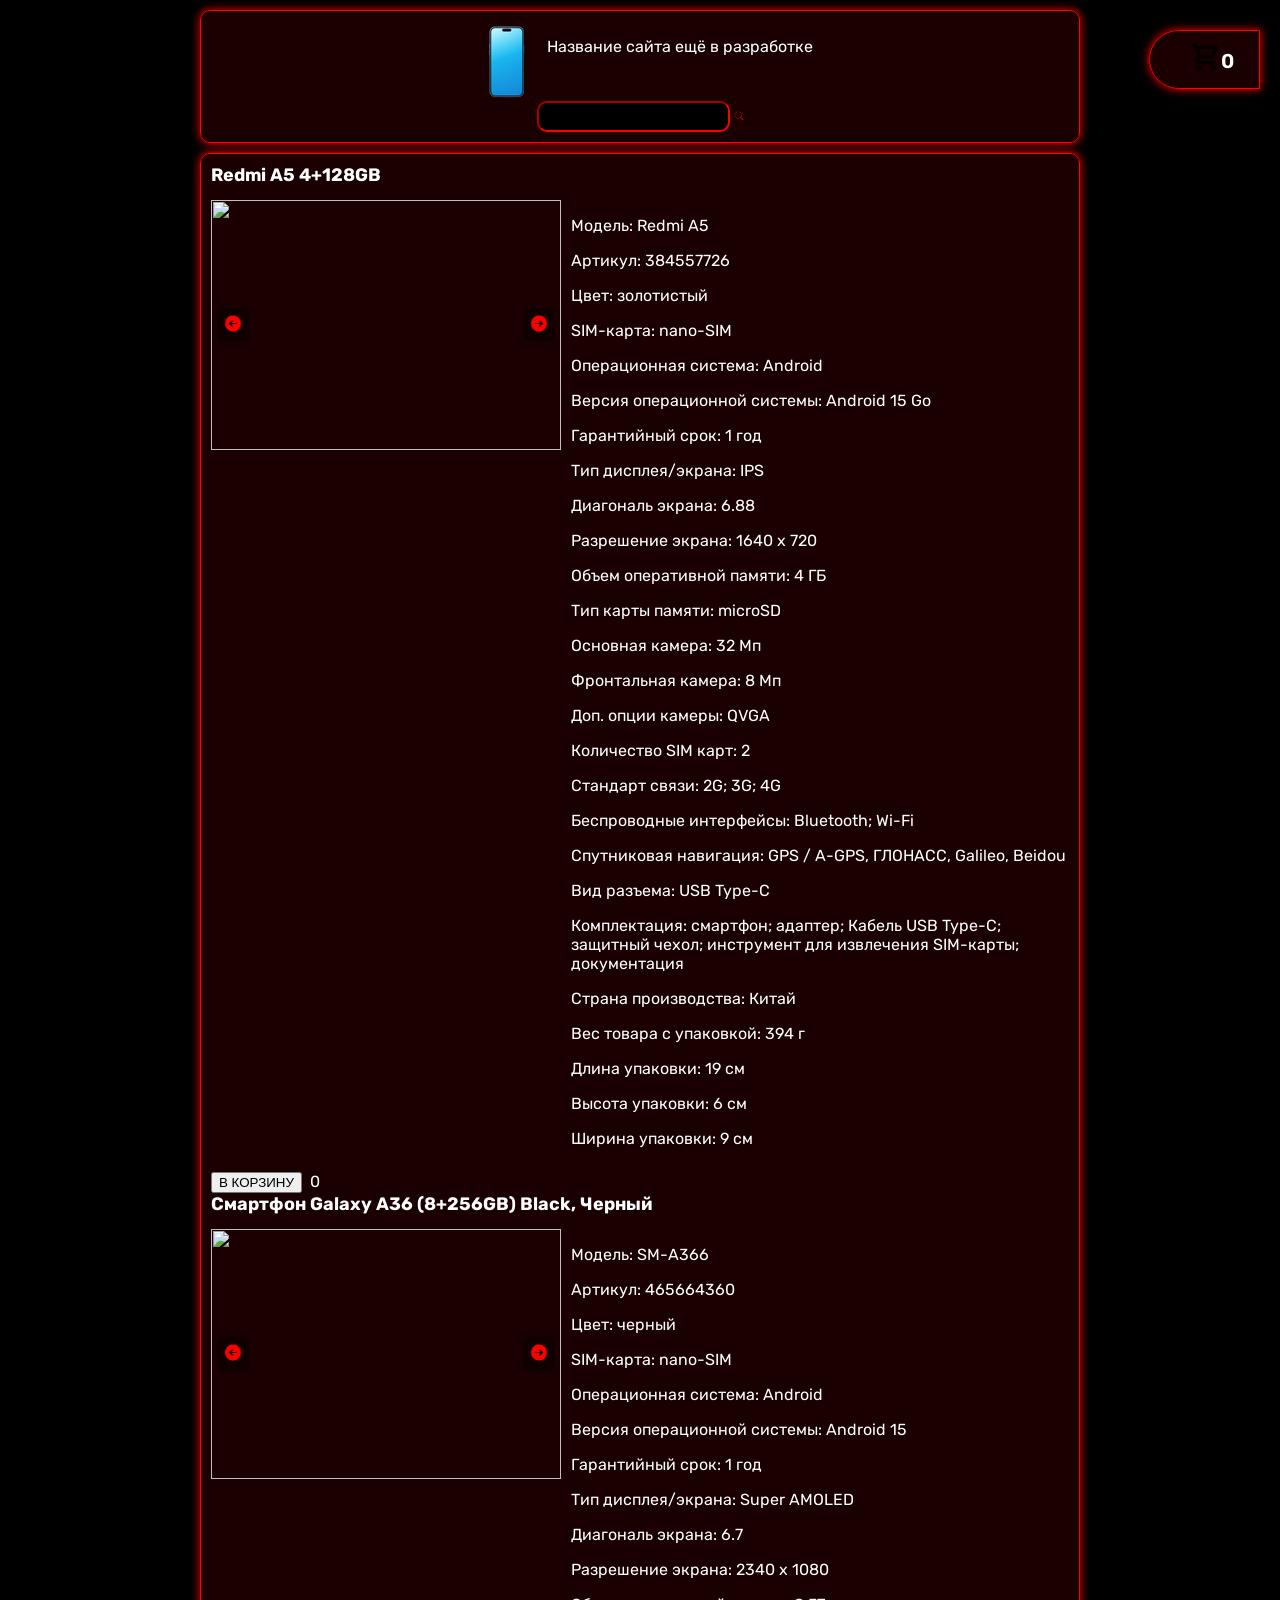
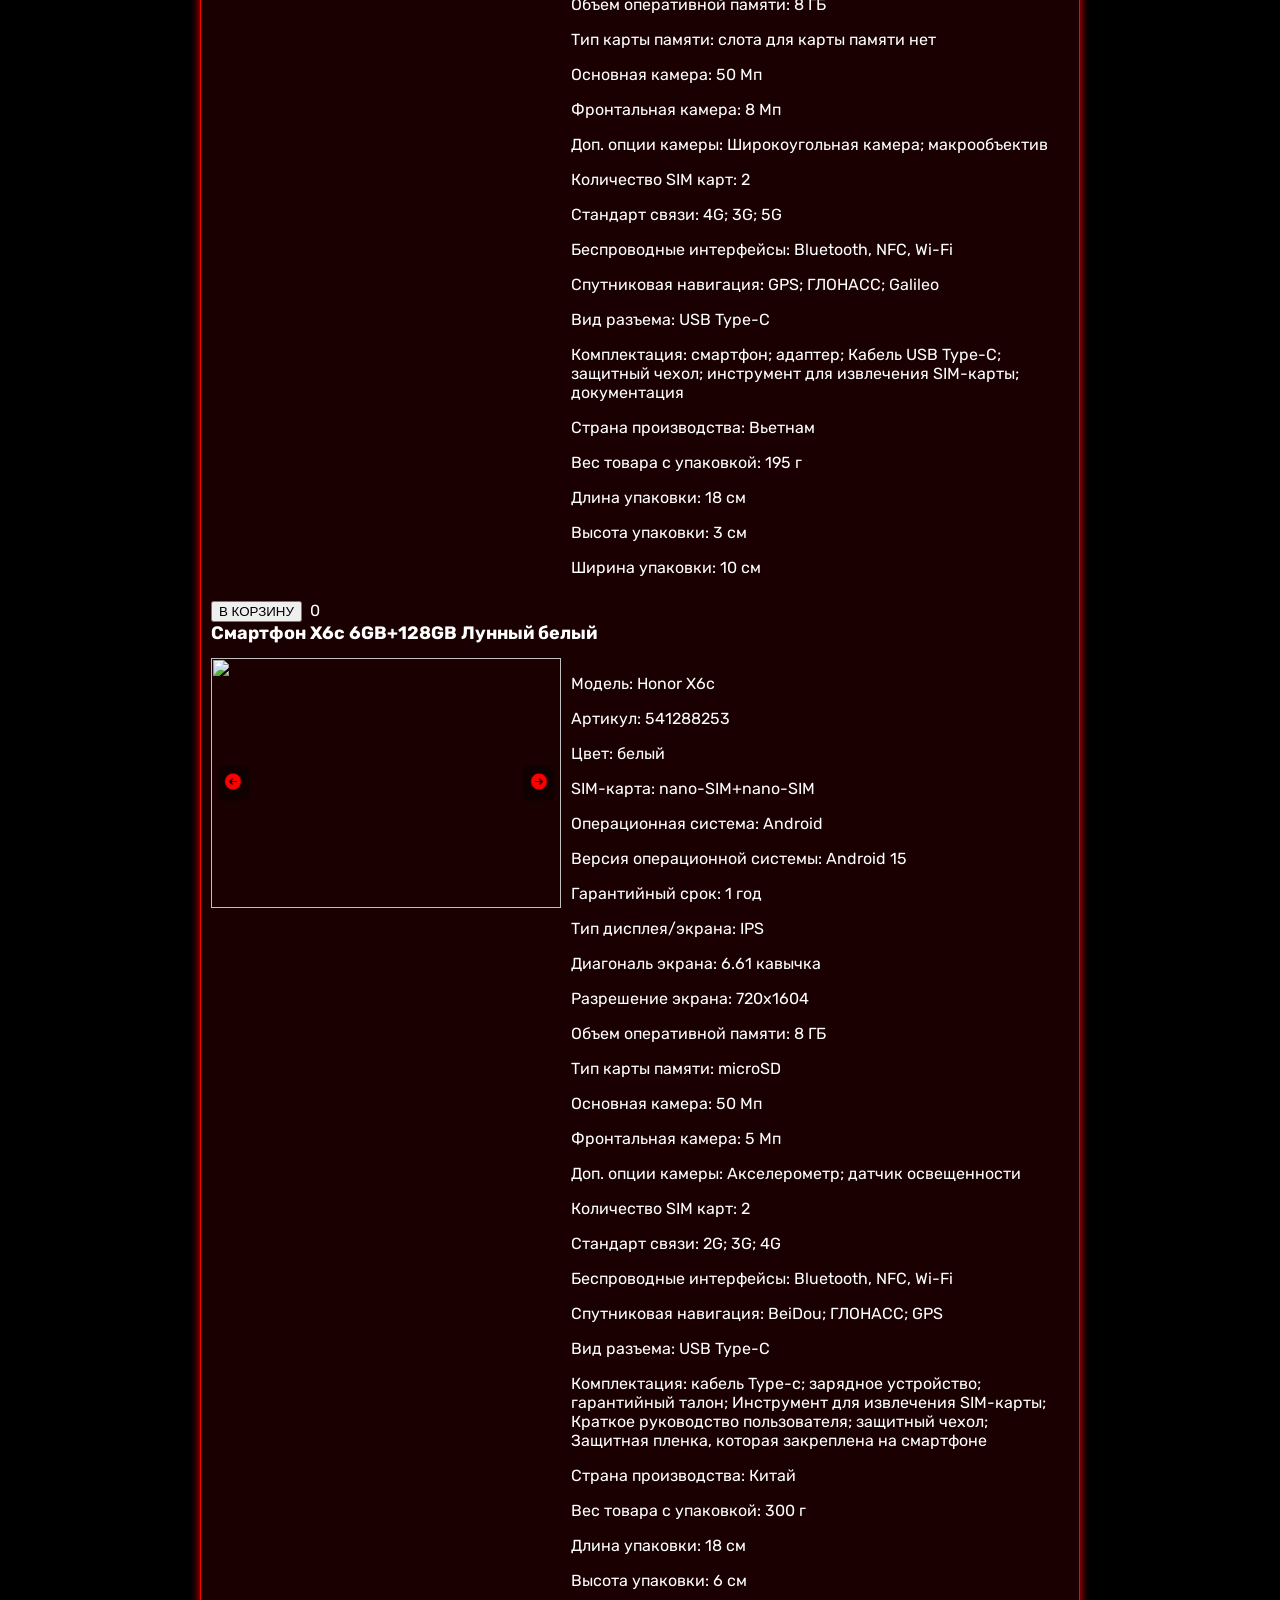
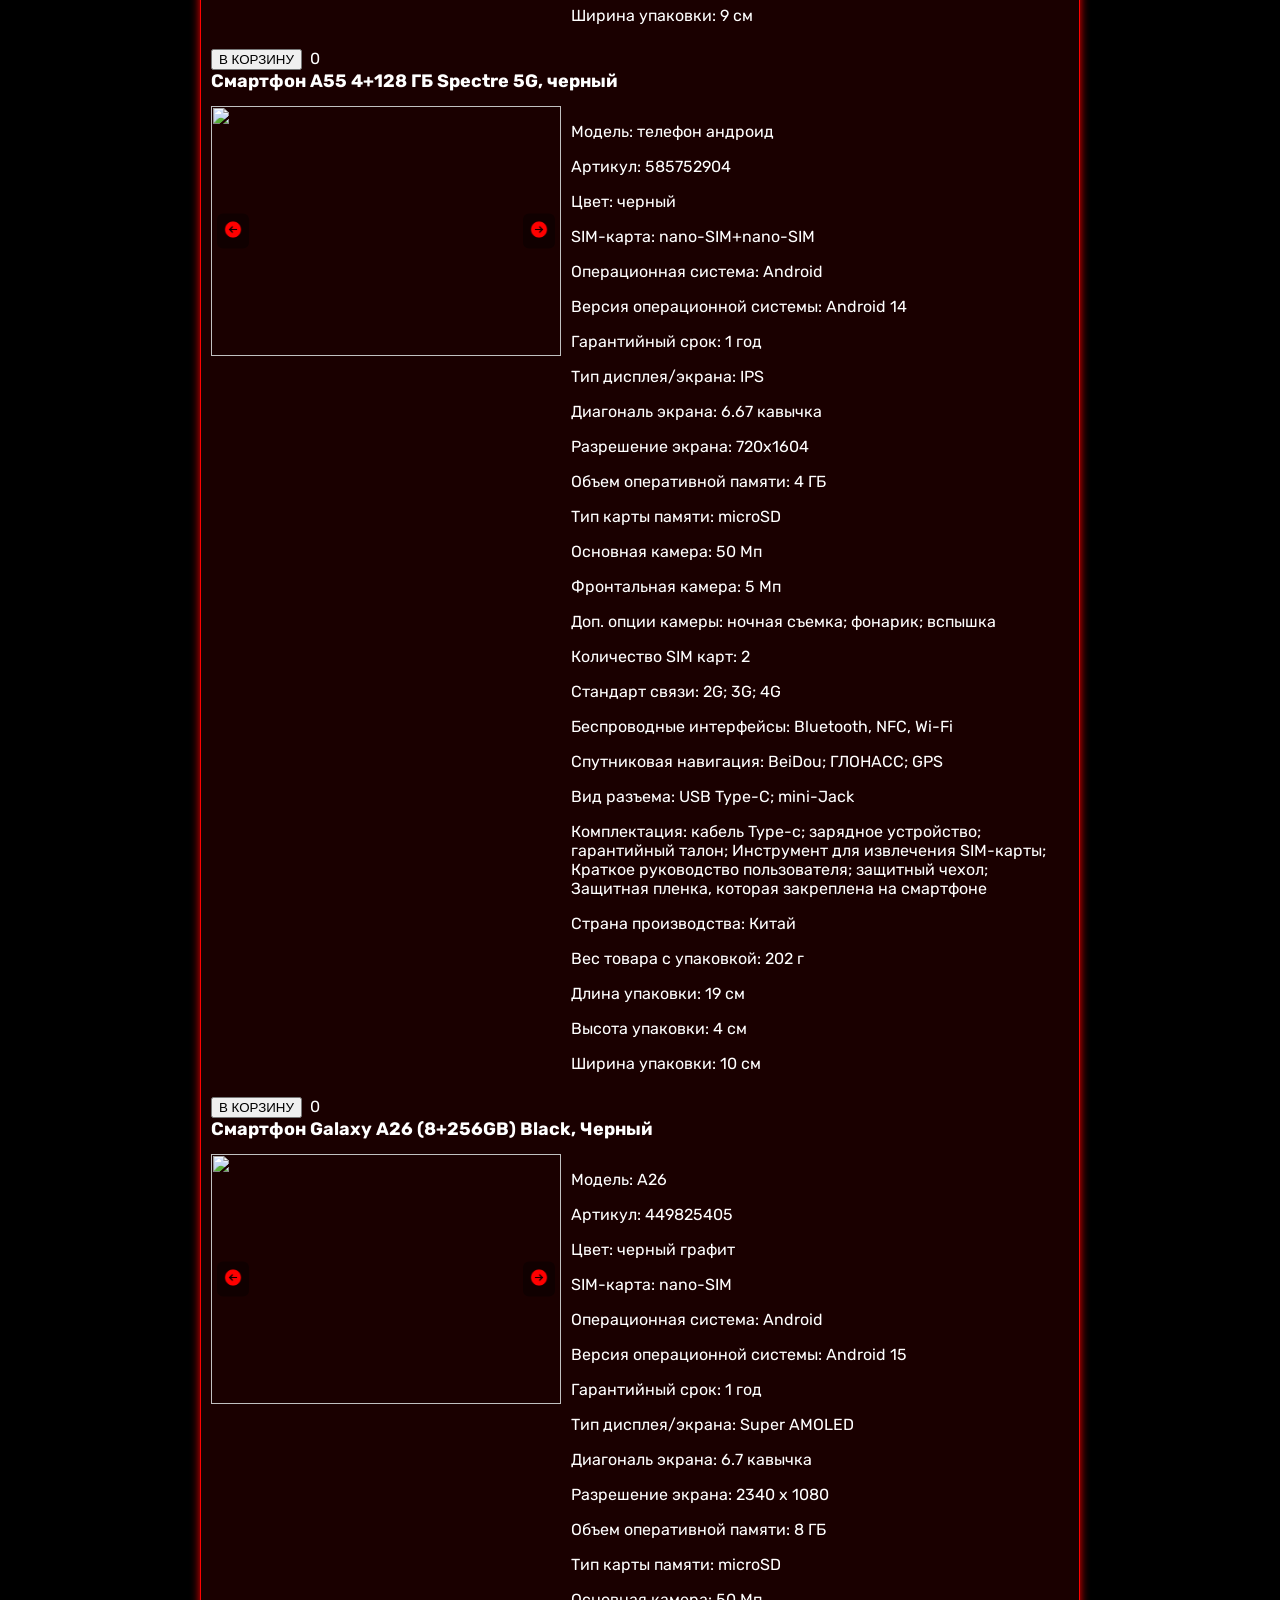
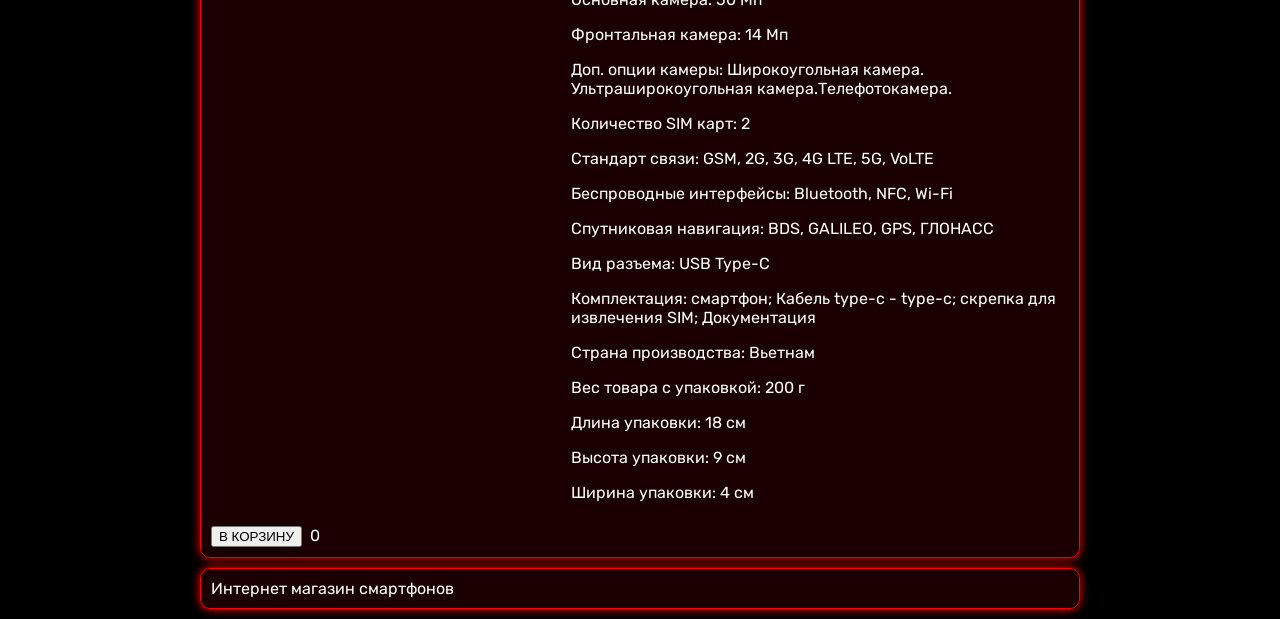
==== index.html @ a23a58ed "Add files via upload" ====
<!DOCTYPE html>
<html lang="ru" class="super-puper">
<meta name="viewport" content="width=device-width, initial-scale=1.0">
    <head>
        <meta charset="UTF-8">
        <title>Задание</title>
        <meta name="description" content="Пpимер задания">
        <link rel="stylesheet" href="./style.css" type="text/css">
        <link rel="icon" href="./favicon.png">
        <script defer src="./script.js"></script>
    </head>
    <body>
        <header>
            <div>
                <img src="./logo.png">
                <p>Название сайта ещё в разработке</p>
            </div>
            <div id="filter">
                <div>
                    <input id="search" type="text">
                    <img src="./search.png">
                </div>
            </div>
            <a href="#" id="cart" title="корзина">
                <img src="./cart.png">
                <span id="cart-product-counter">0</span>
            </a>
        </header>
        <main id="catalog">
            <div class="phone-card">
                <div>
                    <h4></h4>
                </div>
                <div>
                    <div>
                        <img>
                    </div>
                    <div>
                        <p>Модель: </p>
                        <p>Артикул: </p>
                        <p>Цвет: </p>
                        <p>SIM-карта: </p>
                        <p>Операционная система: </p>
                        <p>Версия операционной системы: </p>
                        <p>Гарантийный срок: </p>
                        <p>Тип дисплея/экрана: </p>
                        <p>Диагональ экрана: </p>
                        <p>Разрешение экрана: </p>
                        <p>Объем оперативной памяти: </p>
                        <p>Тип карты памяти: </p>
                        <p>Основная камера: </p>
                        <p>Фронтальная камера: </p>
                        <p>Доп. опции камеры: </p>
                        <p>Количество SIM карт: </p>
                        <p>Стандарт связи: </p>
                        <p>Беспроводные интерфейсы: </p>
                        <p>Спутниковая навигация: </p>
                        <p>Вид разъема: </p>
                        <p>Комплектация: </p>
                        <p>Страна производства: </p>
                        <p>Вес товара с упаковкой: </p>
                        <p>Длина упаковки: </p>
                        <p>Высота упаковки: </p>
                        <p>Ширина упаковки: </p>
                    </div>
                </div>
            </div>
        </main>
        <footer>
            Интернет магазин смартфонов
        </footer>
    </body>
</html>
---- style.css ----
@import url('https://fonts.googleapis.com/css2?family=Rubik:ital,wght@0,300..900;1,300..900&display=swap');
body {
    background-color: black;
    color: white;
    font-family: "Rubik", sans-serif;
    max-width: 900px;
    position: relative;
    margin: 0 auto;
}
header {
    position: relative;
    text-align: center;
    display: flex;
    flex-direction: column;
    justify-content: center;
    align-items: center;
}
header > div {
    display: flex;
    flex-direction: row;
}
header, main, footer, #cart {
    background-color: rgba(255, 0, 0, 0.1);
    border: solid red 1px;
    border-radius: 10px;
    margin: 10px;
    padding: 10px;
    box-shadow: 0 0 10px red;
}
#cart {
    text-decoration: none;
    position: fixed;
    top: 20px;
    right: 10px;
    padding: 10px 20px 10px 40px; border-radius: 32px 0 0 32px;
}
#cart img {
    height: 32px;
}
#cart span {
    position: relative;
    top: -5px;
    left: -5px;
    font-size: 20px;
    color: white;
    font-weight: 600;
}
#filter img {
    height: 10px;
}
#filter input {
    background-color: black;
    color: white;
    border-color: red;
    border-radius: 10px;
    padding: 6px 10px;
}
.phone-card {
    display: flex;
    flex-direction: column;
    gap: 8px;
}
.phone-card > div:nth-child(2) {
    display: flex;
    flex-direction: row;
    gap: 10px;
}
.phone-card h4 {
    margin: 0 0 6px 0;
    font-size: 18px;
}

.slider {
    position: relative;
    width: 350px;
    height: 250px;
    overflow: hidden;
}
.slider img.slide-image {
    display: none;
    width: 100%;
    height: 100%;
    object-fit: contain;
}
.slider img.visible {
    display: block;
}
.arrow-btn {
    position: absolute;
    top: 50%;
    transform: translateY(-50%);
    background: rgba(0,0,0,0.4);
    border: none;
    padding: 6px;
    cursor: pointer;
    border-radius: 6px;
}
.arrow-btn img {
    width: 20px;
    height: 20px;
}
.arrow-back { left: 6px; }
.arrow-forward { right: 6px; }
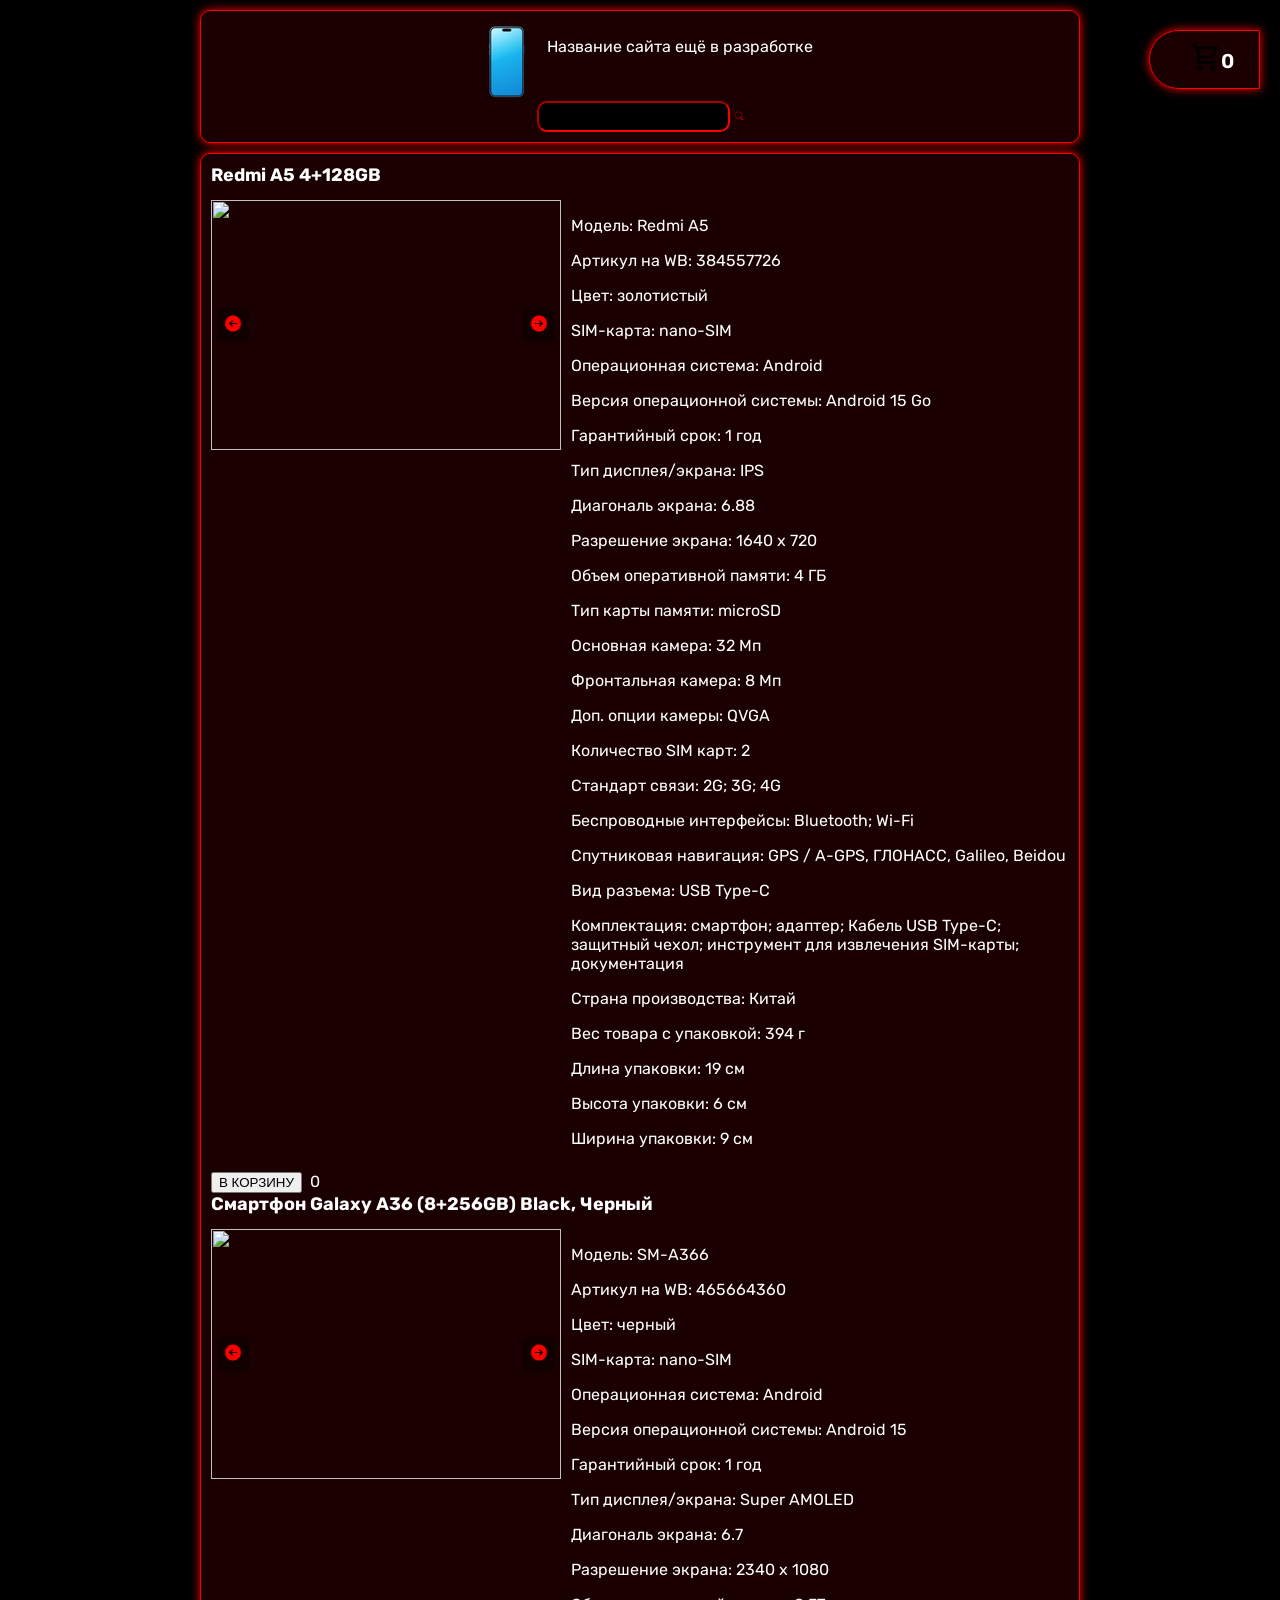
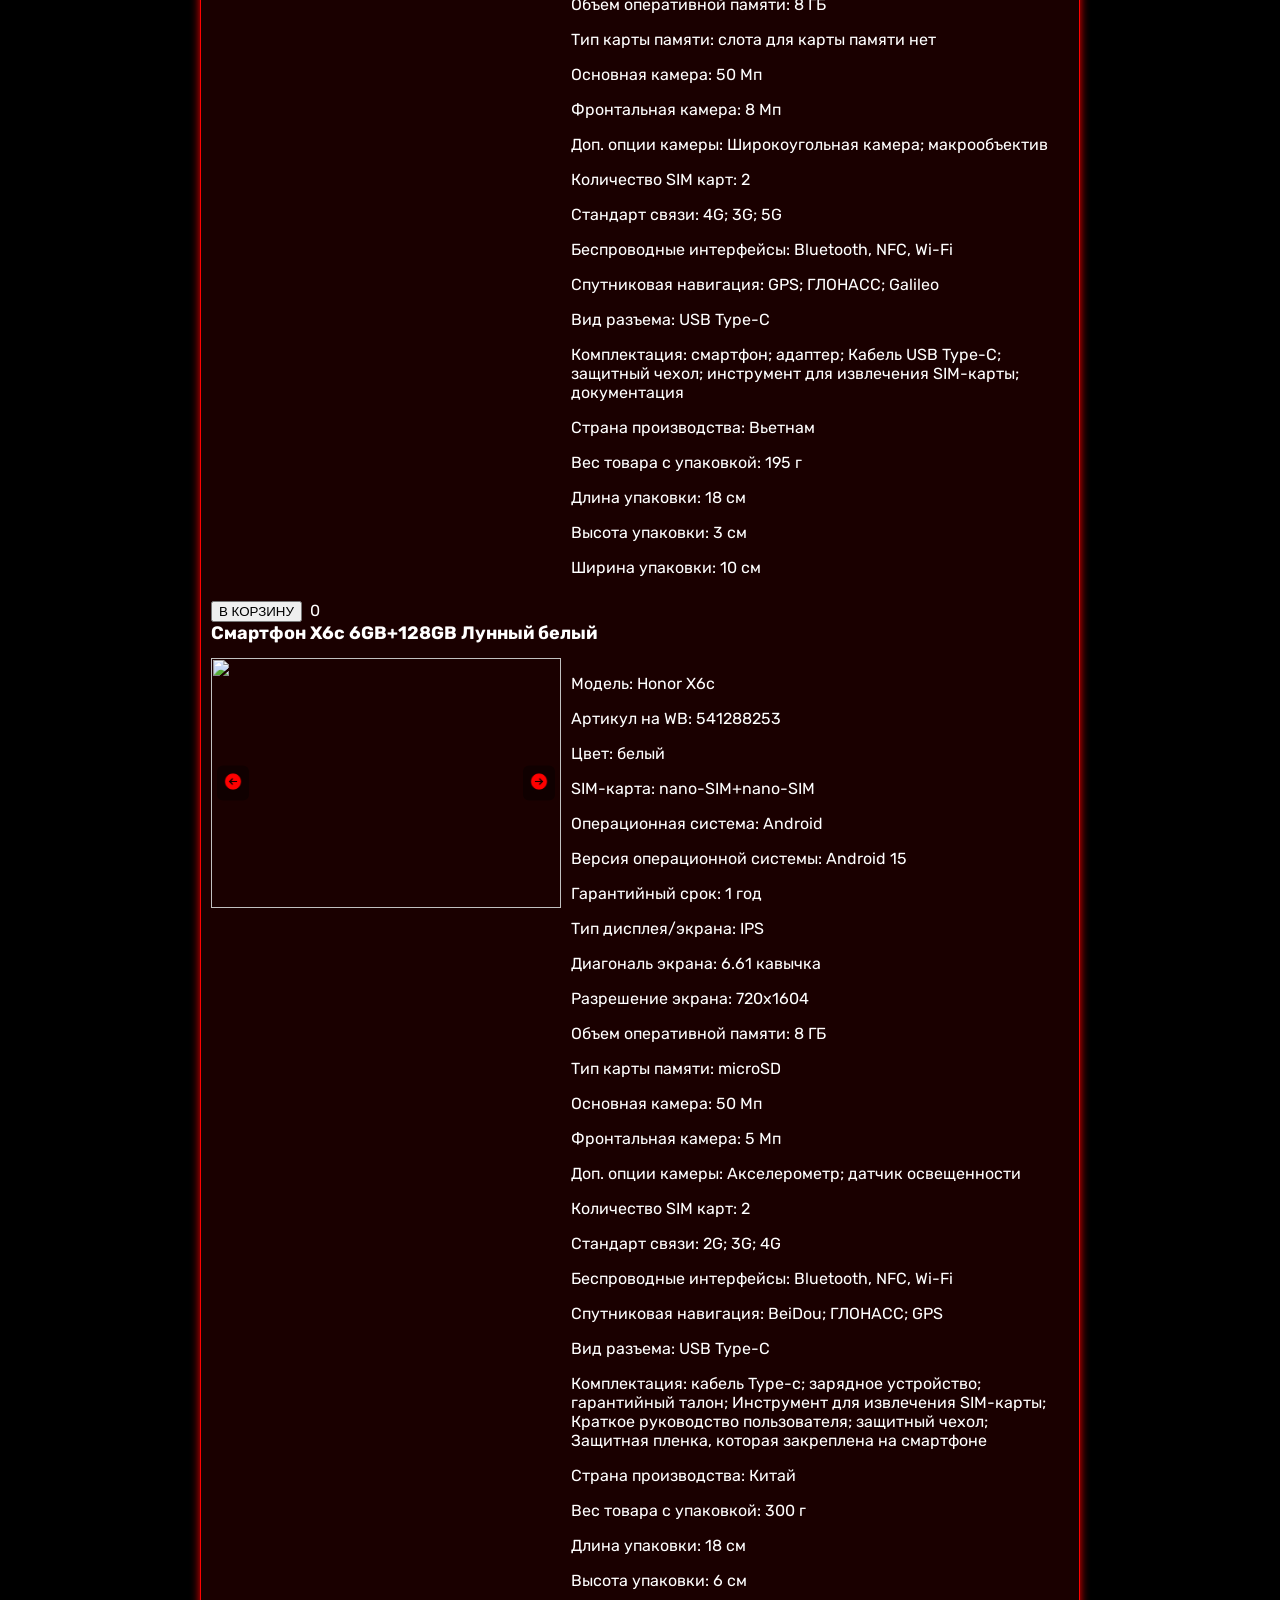
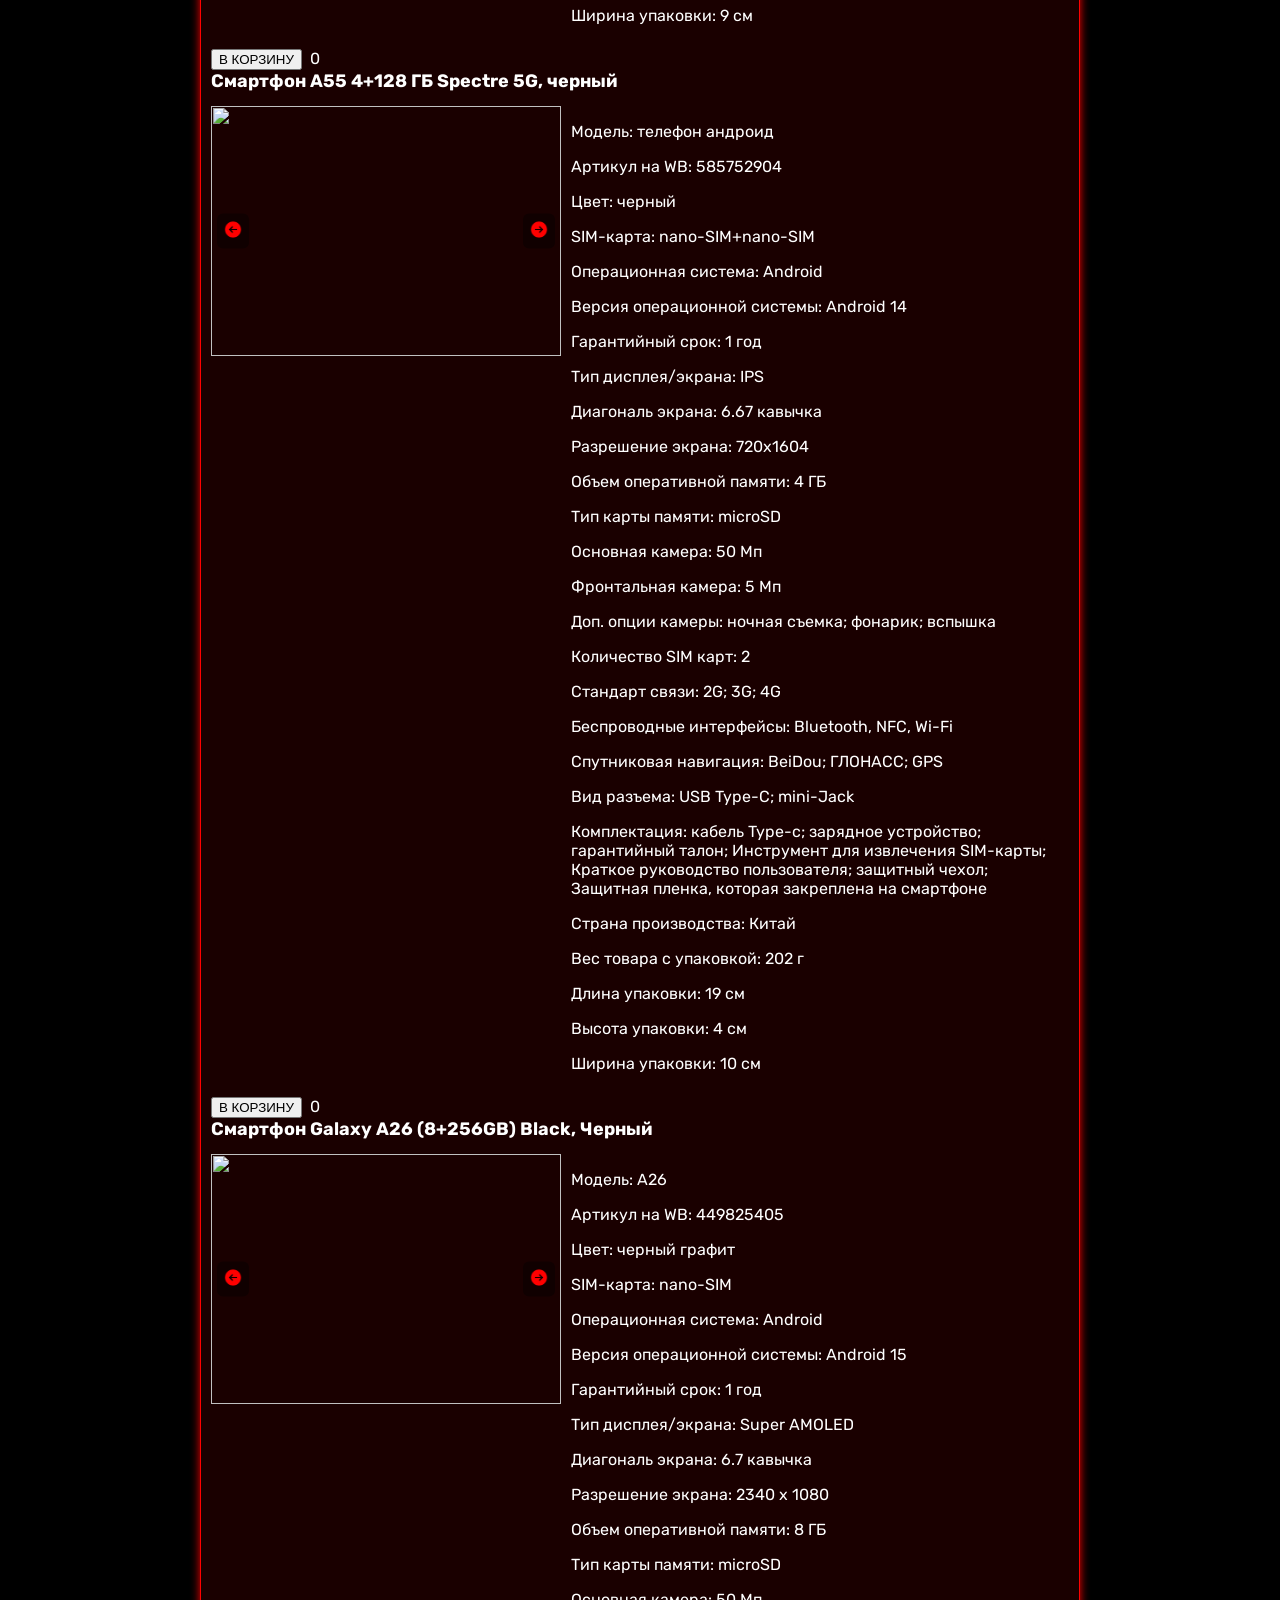
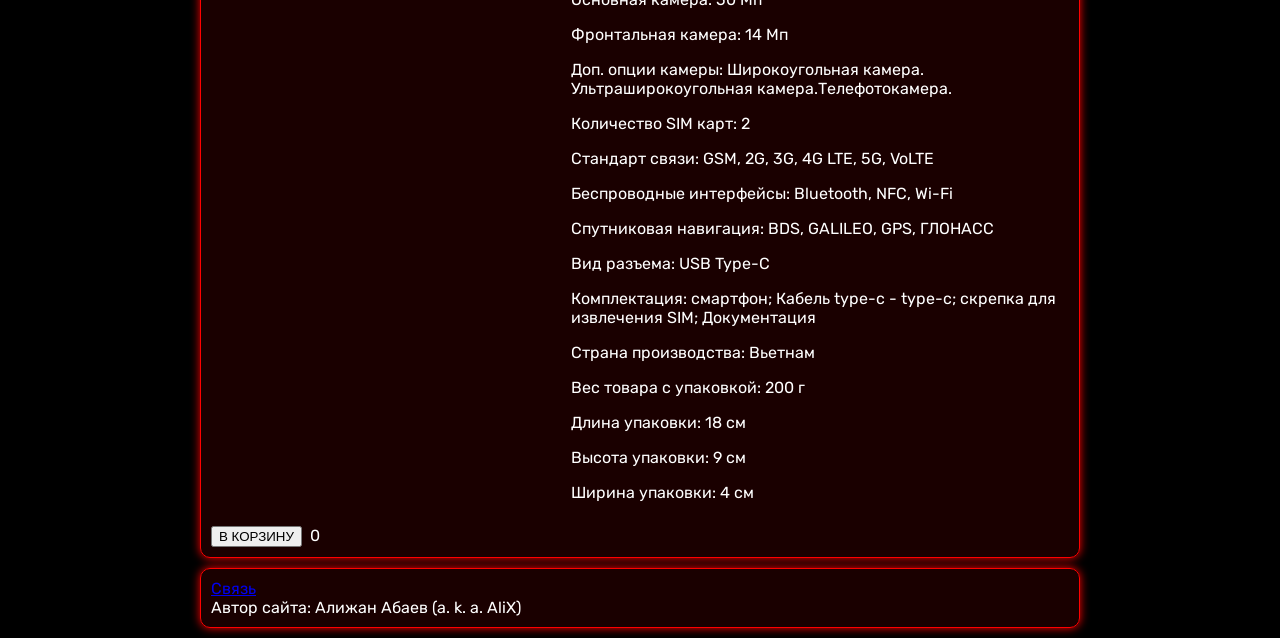
==== commit ab02a6aa: "Update index.html" ====
--- a/index.html
+++ b/index.html
@@ -67,7 +67,12 @@
             </div>
         </main>
         <footer>
-            Интернет магазин смартфонов
+            <div>
+                <a href="https://www.youtube.com/watch?v=5SZYz7lZRRI">Связь</a>
+            </div>
+            <div>
+                Автор сайта: Алижан Абаев (a. k. a. AliX)
+            </div>
         </footer>
     </body>
-</html>+</html>
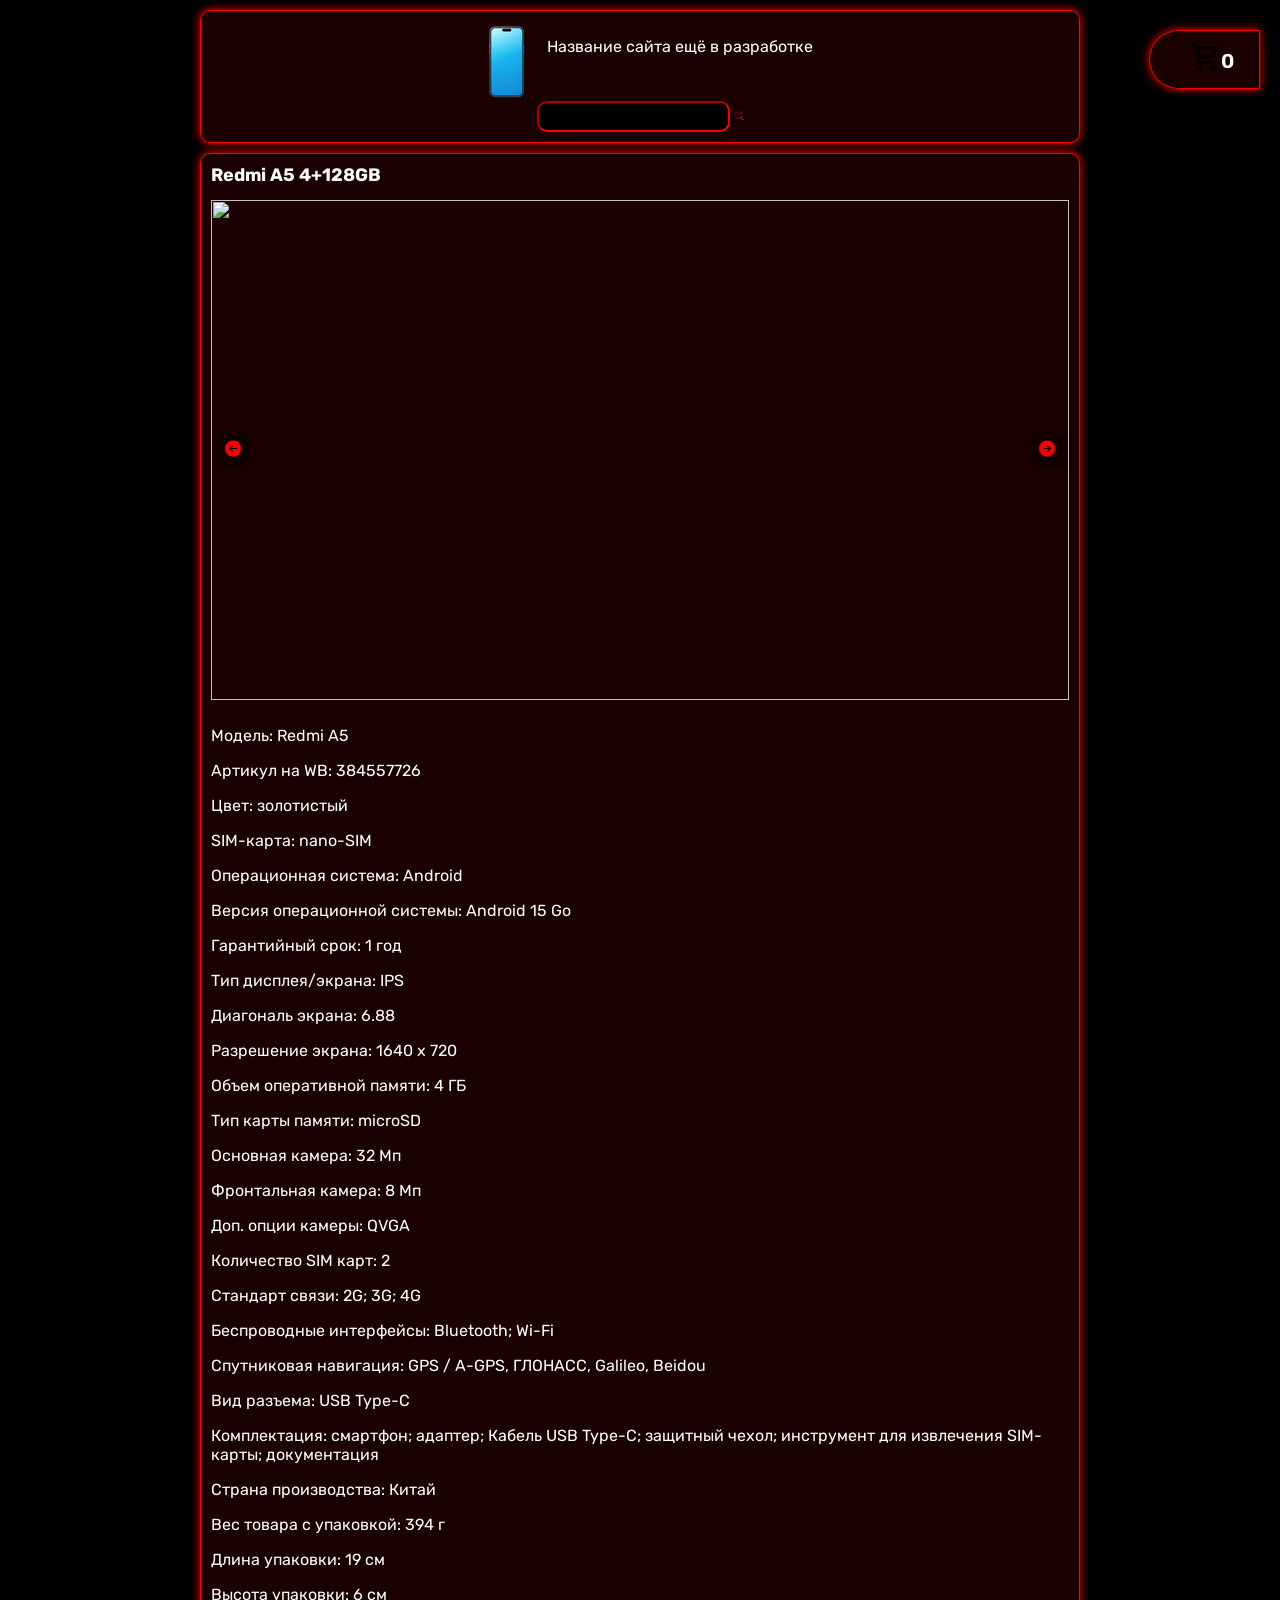
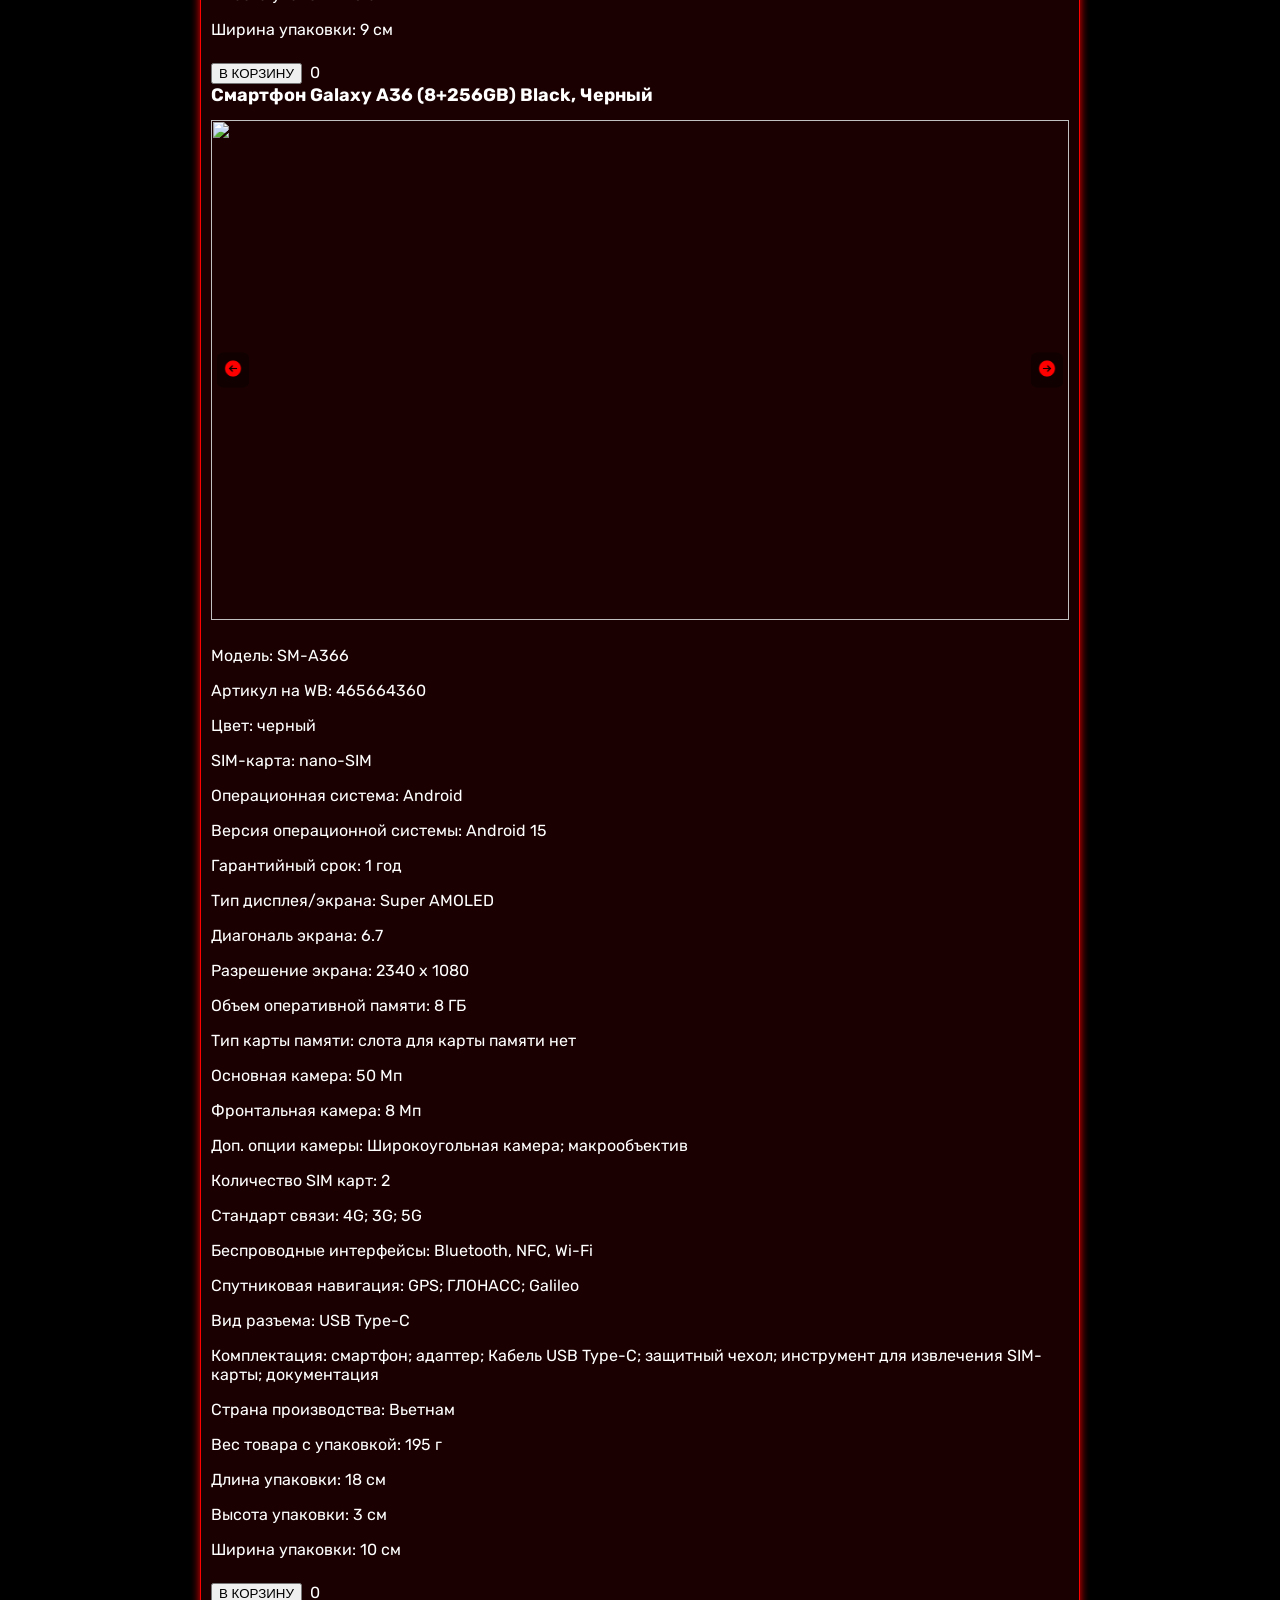
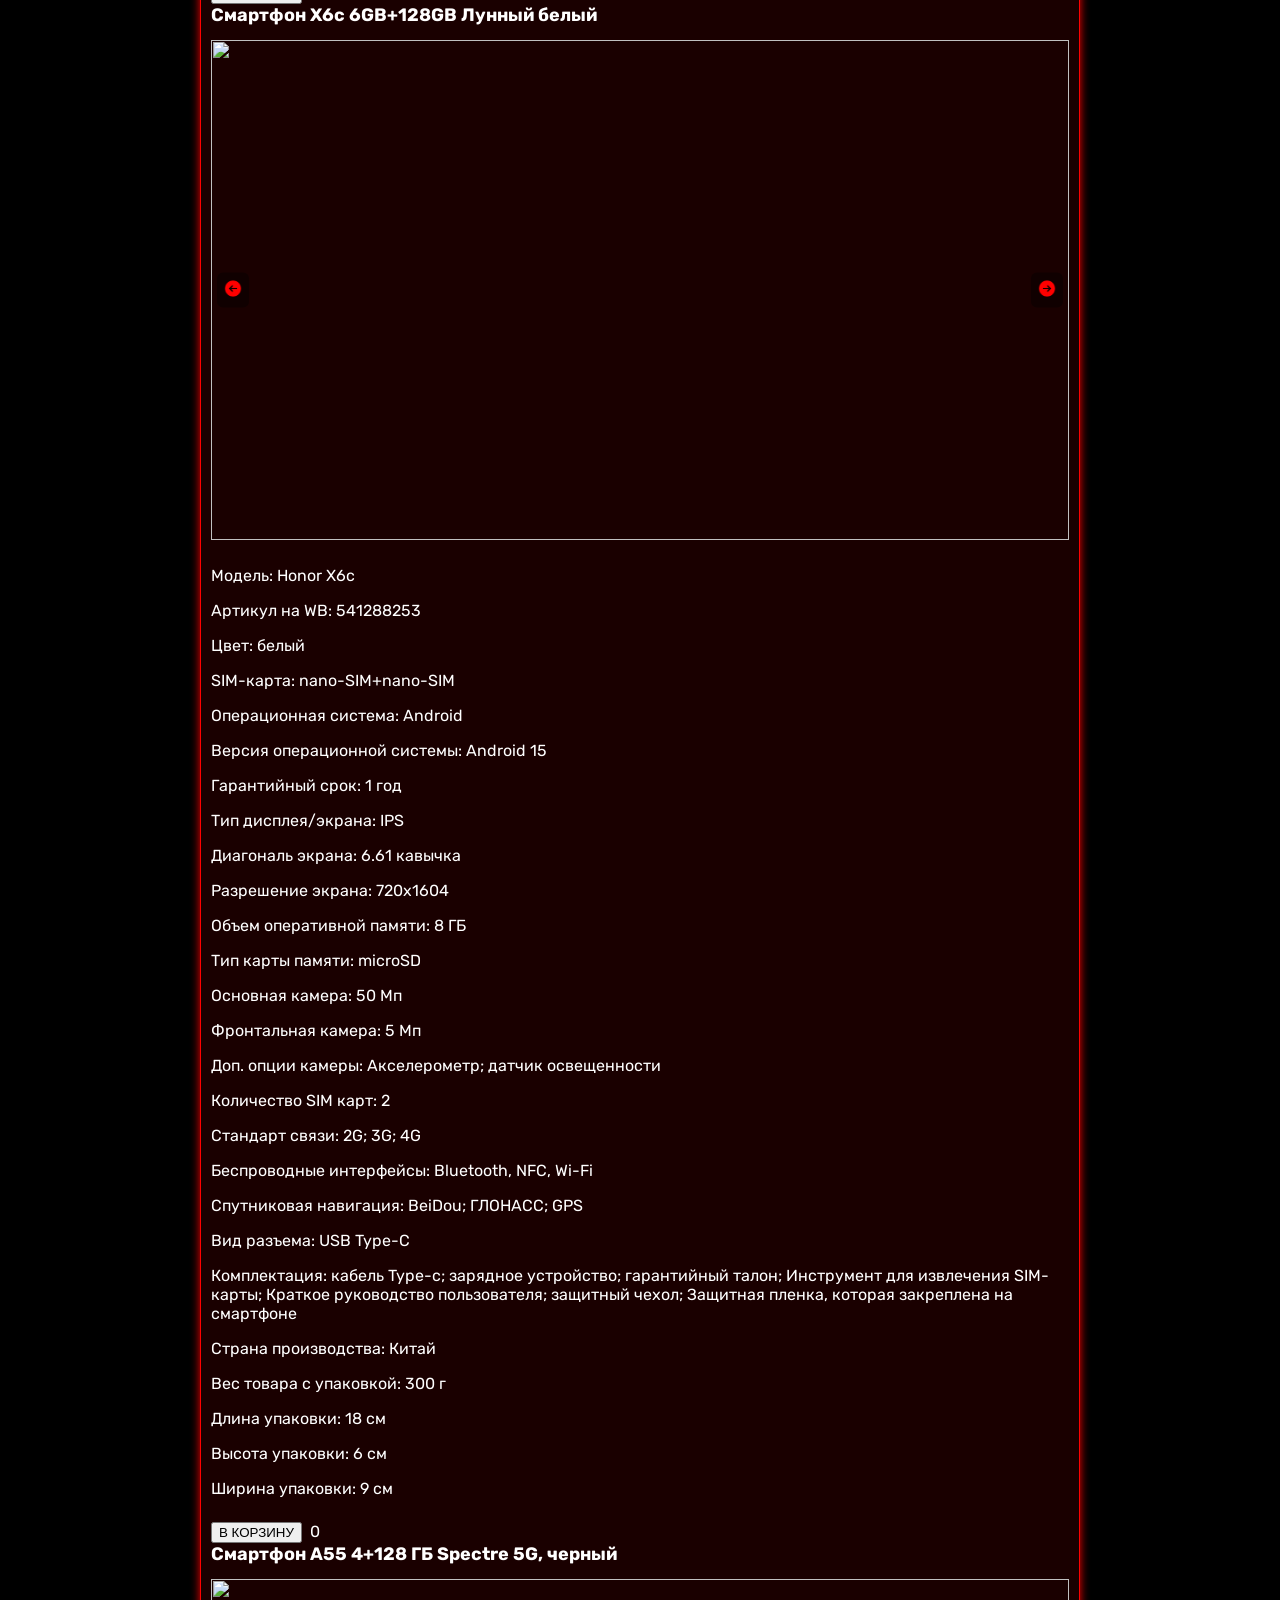
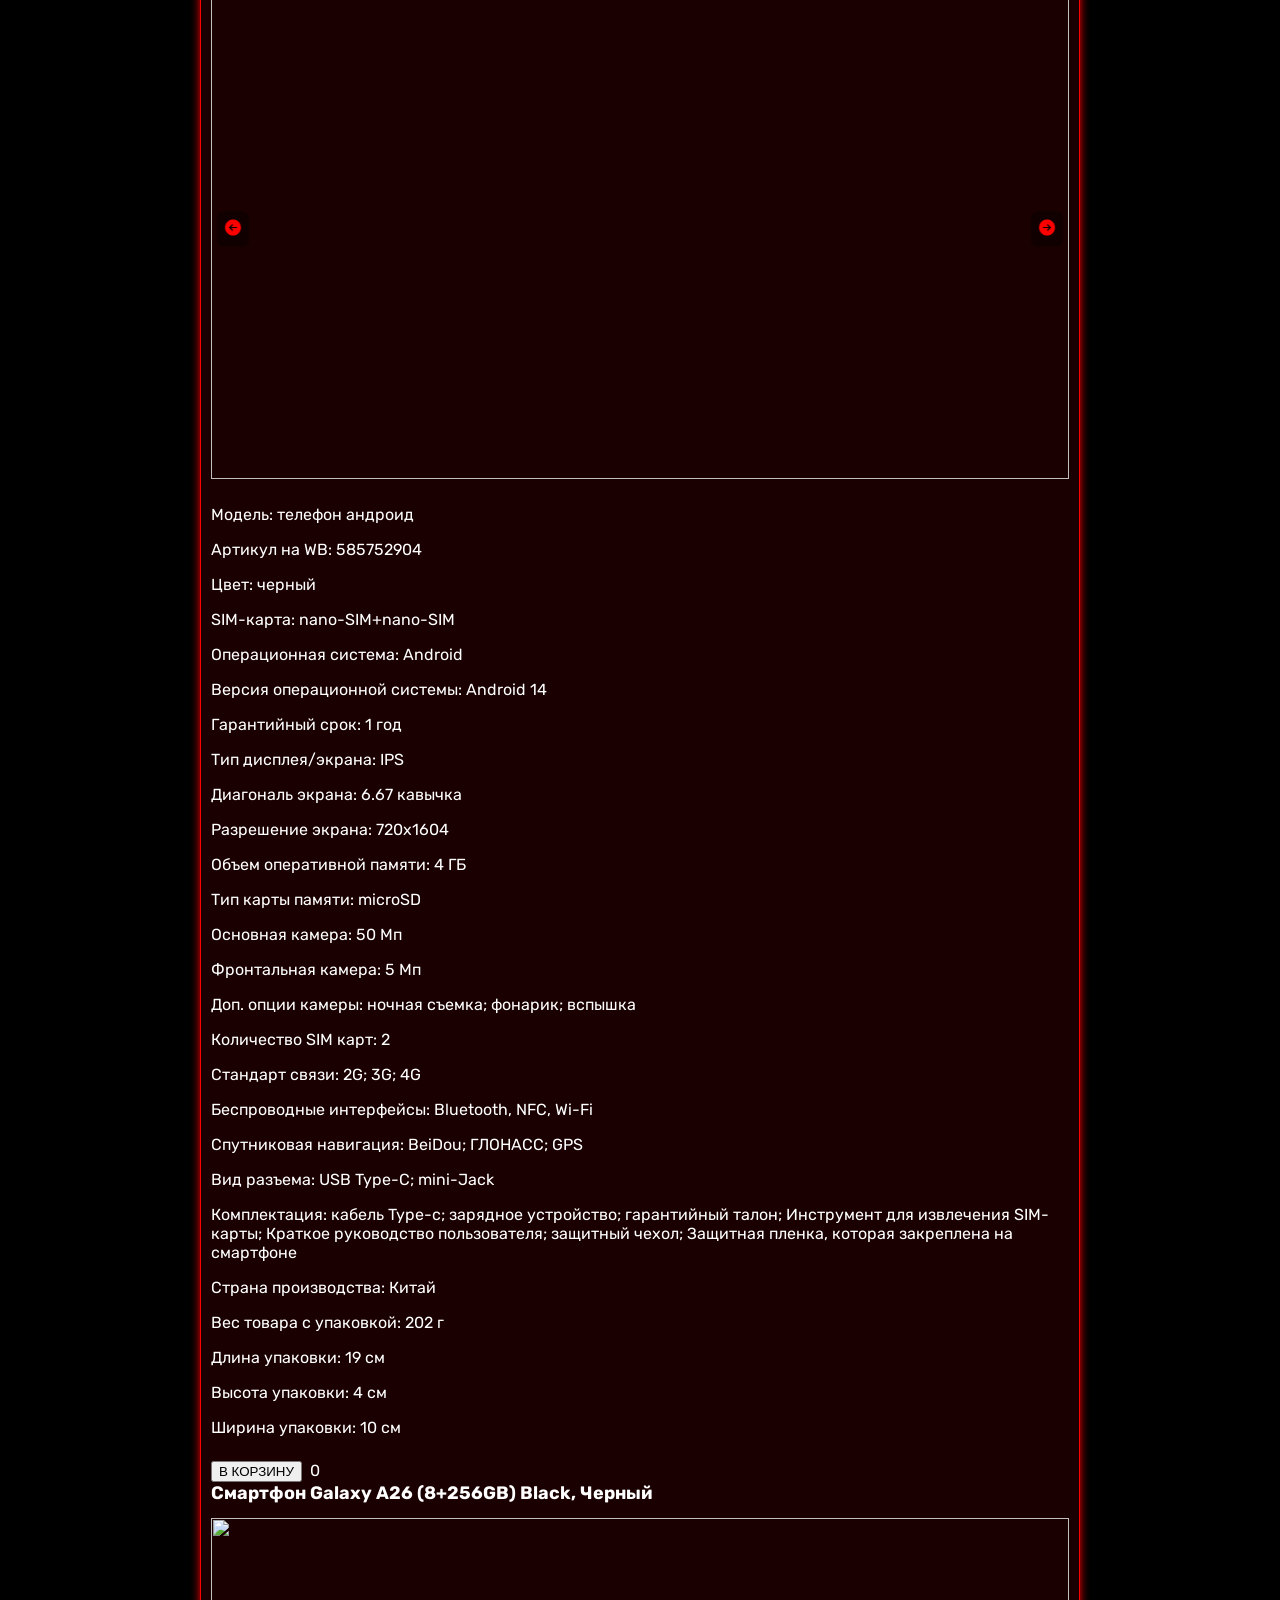
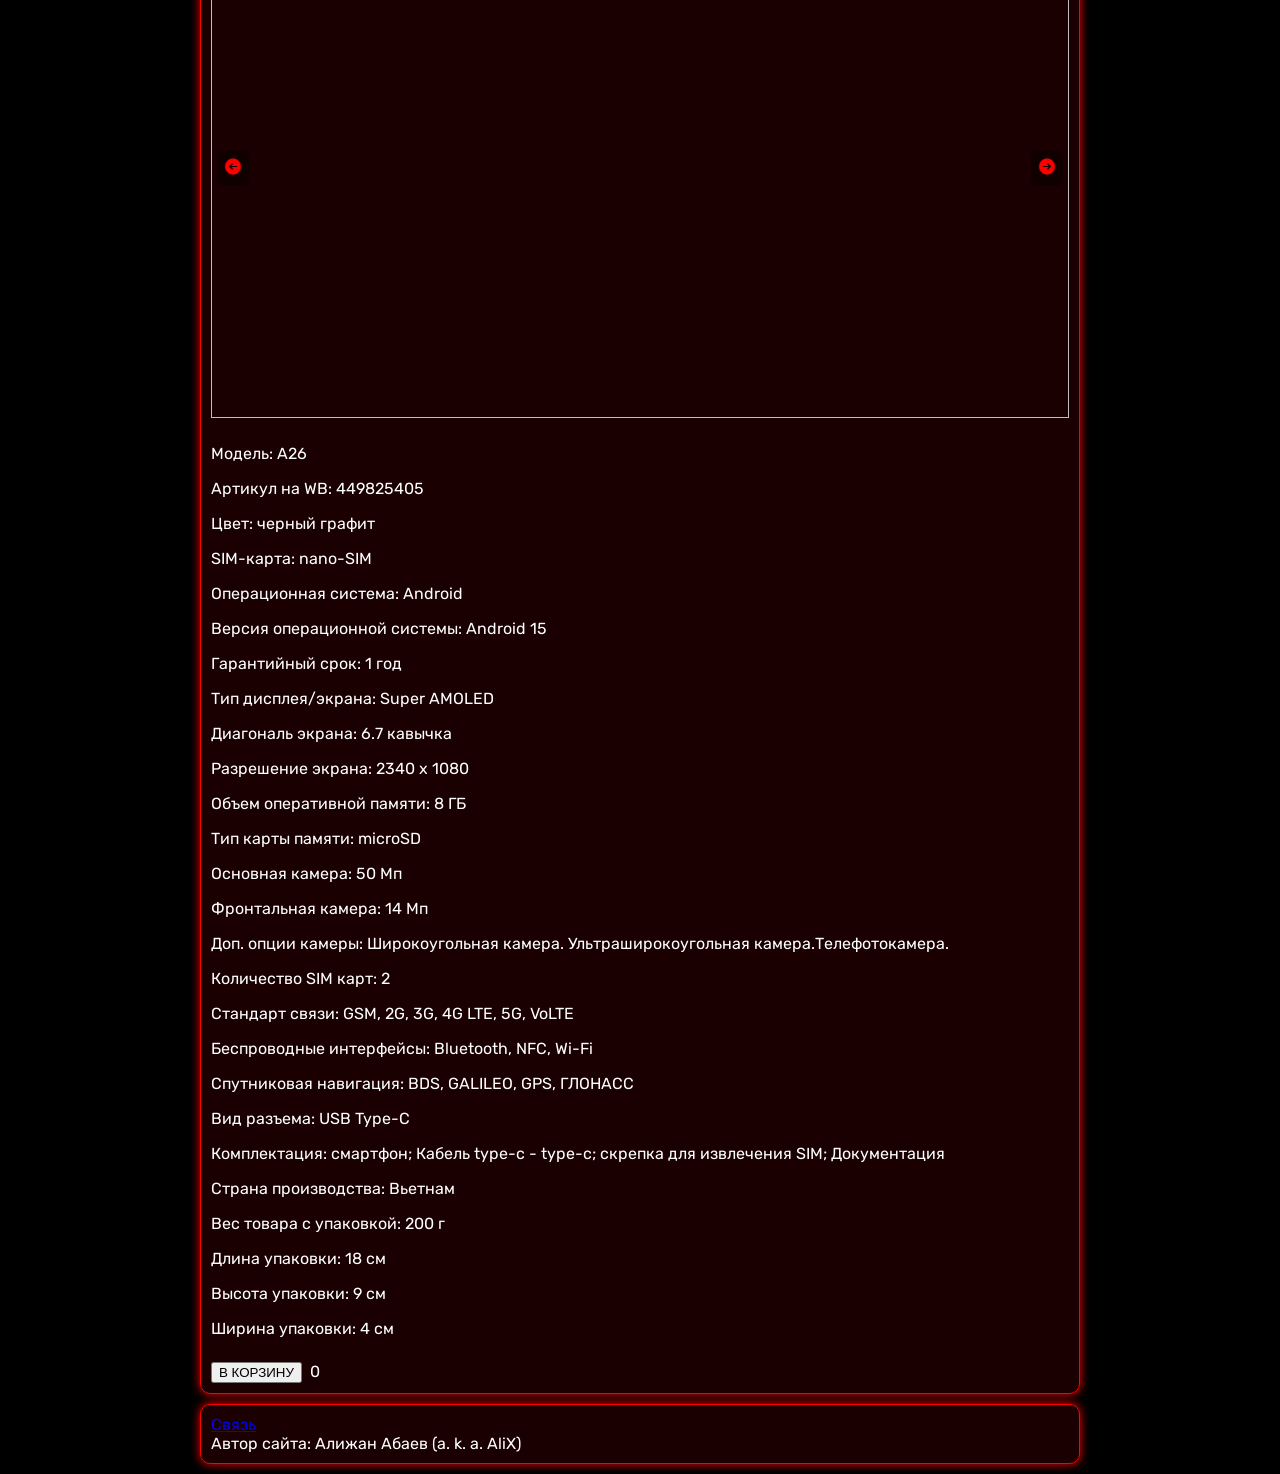
==== commit fdbc8ccc: "Update index.html" ====
--- a/index.html
+++ b/index.html
@@ -21,7 +21,7 @@
                     <img src="./search.png">
                 </div>
             </div>
-            <a href="#" id="cart" title="корзина">
+            <a href="cart.html" id="cart" title="корзина">
                 <img src="./cart.png">
                 <span id="cart-product-counter">0</span>
             </a>
--- a/style.css
+++ b/style.css
@@ -62,18 +62,16 @@
 }
 .phone-card > div:nth-child(2) {
     display: flex;
-    flex-direction: row;
+    flex-direction: column;
     gap: 10px;
 }
 .phone-card h4 {
     margin: 0 0 6px 0;
     font-size: 18px;
 }
-
 .slider {
     position: relative;
-    width: 350px;
-    height: 250px;
+    height: 500px;
     overflow: hidden;
 }
 .slider img.slide-image {
@@ -100,4 +98,4 @@
     height: 20px;
 }
 .arrow-back { left: 6px; }
-.arrow-forward { right: 6px; }+.arrow-forward { right: 6px; }
